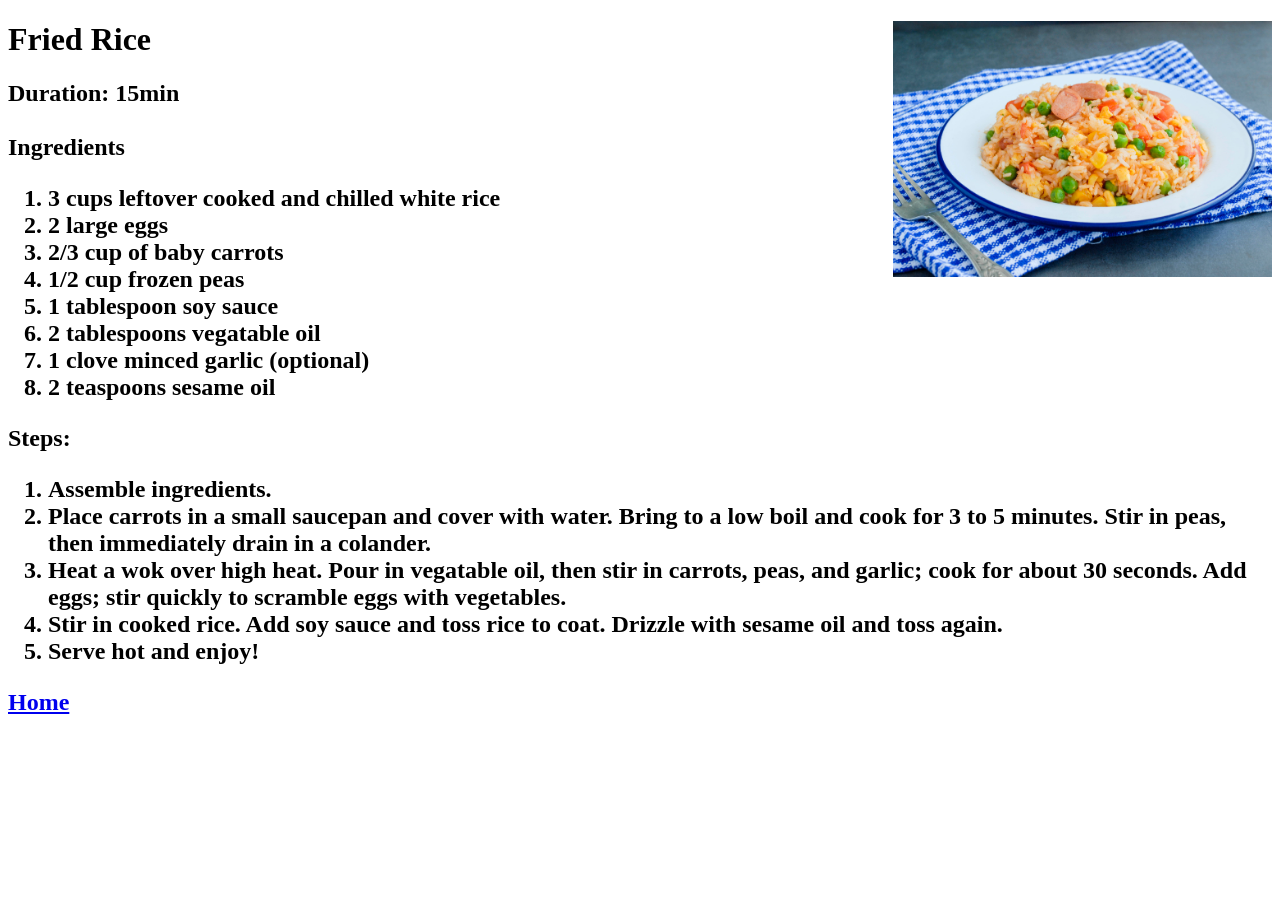
==== recipes/fried-rice.html @ 27898e75 "fried rice recipe added" ====
<!doctype html>
<html lang="en">
  <head>
    <meta charset="UTF-8" />
    <meta name="viewport" content="width=device-width, initial-scale=1.0" />
    <title>Document</title>
  </head>
  <body>
    <img
      src="images/fried-rice.jpg"
      alt="fried rice"
      style="float: right; height: 40%; width: 30%"
    />
    <h1>Fried Rice</h1>
    <h2>
      Duration: 15min<br />
      <br />
      Ingredients
      <ol>
        <li>3 cups leftover cooked and chilled white rice</li>
        <li>2 large eggs</li>
        <li>2/3 cup of baby carrots</li>
        <li>1/2 cup frozen peas</li>
        <li>1 tablespoon soy sauce</li>
        <li>2 tablespoons vegatable oil</li>
        <li>1 clove minced garlic (optional)</li>
        <li>2 teaspoons sesame oil</li>
      </ol>
      Steps:
      <ol>
        <li>Assemble ingredients.</li>
        <li>
          Place carrots in a small saucepan and cover with water. Bring to a low
          boil and cook for 3 to 5 minutes. Stir in peas, then immediately drain
          in a colander.
        </li>
        <li>
          Heat a wok over high heat. Pour in vegatable oil, then stir in
          carrots, peas, and garlic; cook for about 30 seconds. Add eggs; stir
          quickly to scramble eggs with vegetables.
        </li>
        <li>
          Stir in cooked rice. Add soy sauce and toss rice to coat. Drizzle with
          sesame oil and toss again.
        </li>
        <li>Serve hot and enjoy!</li>
      </ol>
      <a href="/index.html">Home</a>
    </h2>
  </body>
</html>
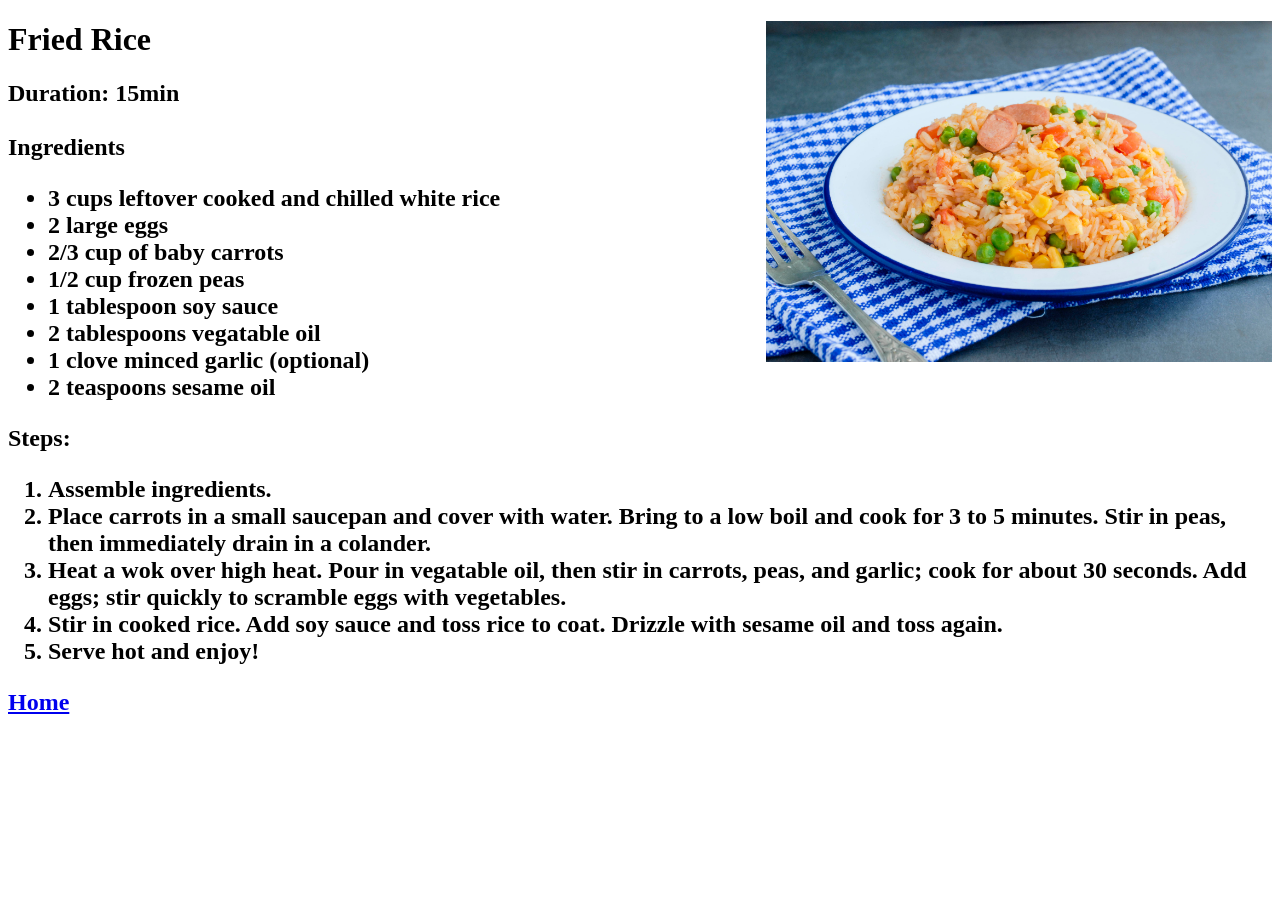
==== commit 6ae99d2c: "minor changes" ====
--- a/recipes/fried-rice.html
+++ b/recipes/fried-rice.html
@@ -9,14 +9,14 @@
     <img
       src="images/fried-rice.jpg"
       alt="fried rice"
-      style="float: right; height: 40%; width: 30%"
+      style="float: right; height: 40%; width: 40%"
     />
     <h1>Fried Rice</h1>
     <h2>
       Duration: 15min<br />
       <br />
       Ingredients
-      <ol>
+      <ul>
         <li>3 cups leftover cooked and chilled white rice</li>
         <li>2 large eggs</li>
         <li>2/3 cup of baby carrots</li>
@@ -25,7 +25,7 @@
         <li>2 tablespoons vegatable oil</li>
         <li>1 clove minced garlic (optional)</li>
         <li>2 teaspoons sesame oil</li>
-      </ol>
+      </ul>
       Steps:
       <ol>
         <li>Assemble ingredients.</li>
